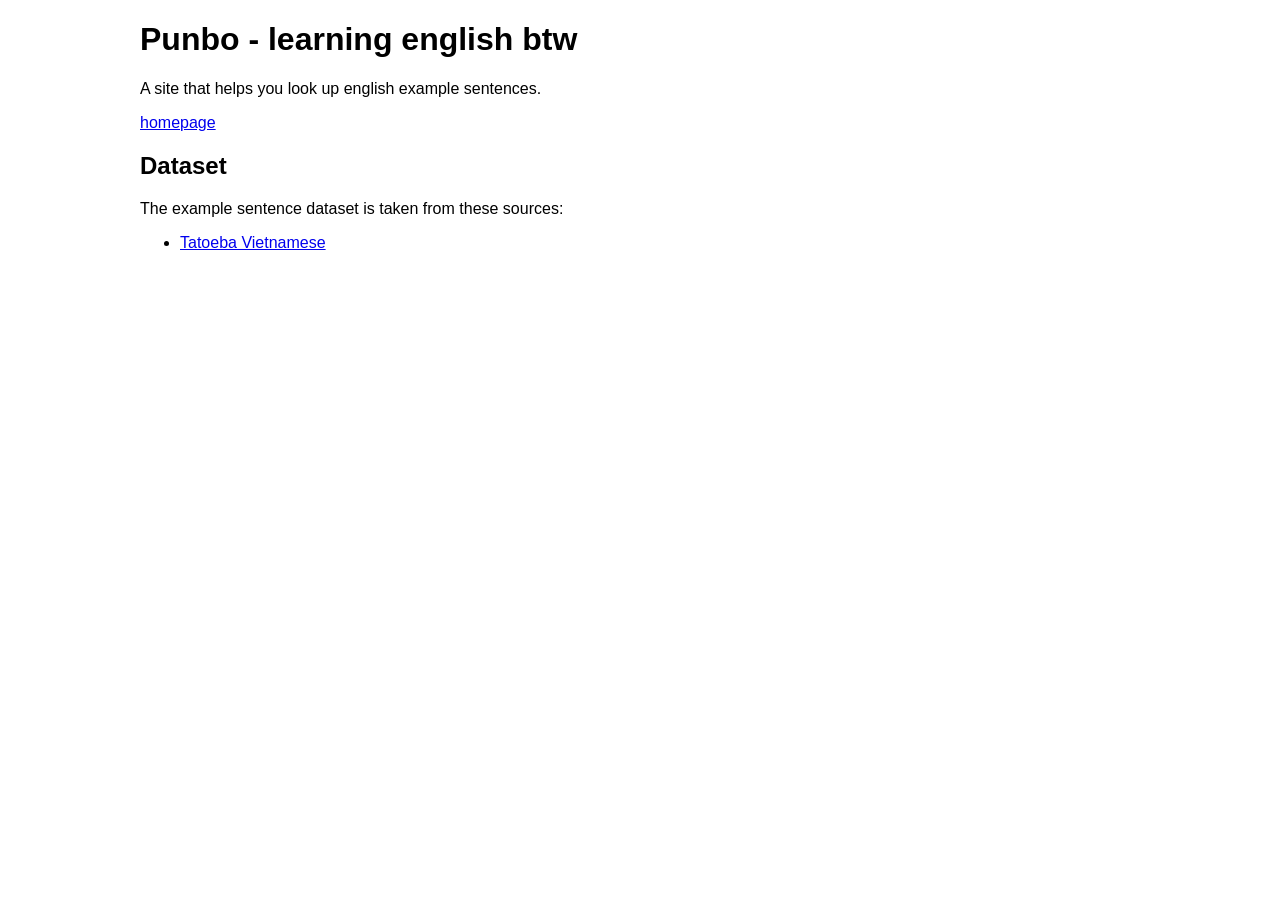
==== about.html @ 7f3f9b5b "Cập nhật lần đầu" ====
<!DOCTYPE html>
<html lang="en">
<head>
    <meta charset="UTF-8">
    <meta name="viewport" content="width=device-width, initial-scale=1.0">
    <title>Punbo - About</title>
    <link rel="stylesheet" href="style.css">
</head>
<body>
    <h1>Punbo - learning english btw</h1>
    <p>A site that helps you look up english example sentences.</p>

    <a href="index.html">homepage</a>

    <h2>Dataset</h2>
    <p>The example sentence dataset is taken from these sources:</p>
    <ul>
        <li><a href="https://tatoeba.org/en/sentences/show_all_in/eng/none">Tatoeba Vietnamese</a></li>
    </ul>
</body>
</html>
---- style.css ----
* {
    max-width: 1000px;
    margin-left: auto;
    margin-right: auto;
    font-family: Arial, Helvetica, sans-serif;
}
#myInput {
    width: auto; /* Full-width */
    font-size: 16px; /* Increase font-size */
    padding: 12px; /* Add some padding */
    border: 1px solid #ddd; /* Add a grey border */
    margin-bottom: 12px; /* Add some space below the input */
}

.button {
    width: 100px; /* Full-width */
    font-size: 16px; /* Increase font-size */
    padding: 12px; /* Add some padding */
    border: 1px solid #ddd; /* Add a grey border */
    margin-bottom: 12px; /* Add some space below the input */
}
  
.sentence-list {
    /* Remove default list styling */
    list-style-type: none;
    padding: 0;
    margin: 0;
}
  
.sentence-list li {
    border: 1px solid #ddd; /* Add a border to all links */
    margin-top: -1px; /* Prevent double borders */
    background-color: #f6f6f6; /* Grey background color */
    padding: 12px; /* Add some padding */
    text-decoration: none; /* Remove default text underline */
    font-size: 18px; /* Increase the font-size */
    color: black; /* Add a black text color */
    display: block; /* Make it into a block element to fill the whole list */
}


.hl {
  background: #ffc600;
}
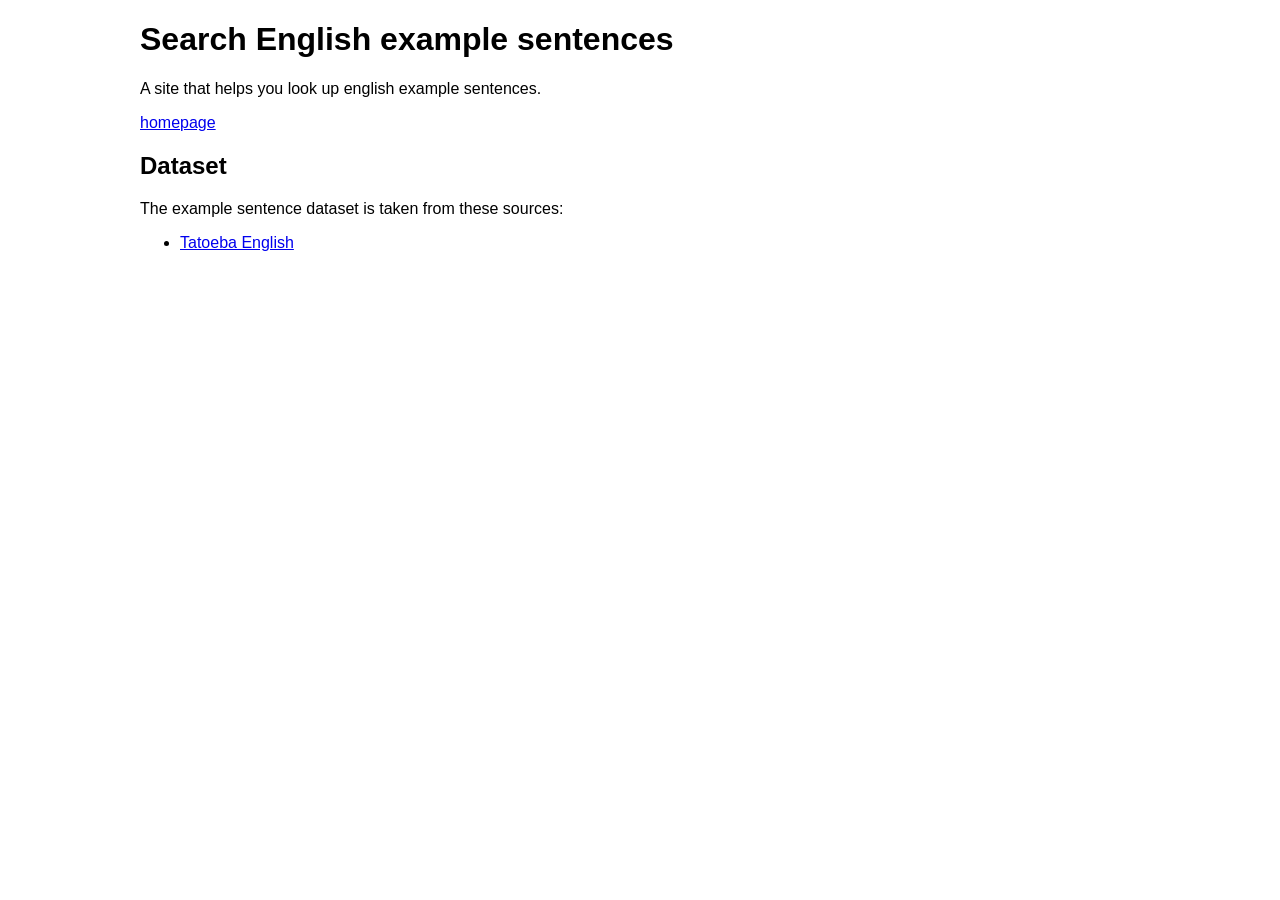
==== commit 25ded0c9: "Update about.html" ====
--- a/about.html
+++ b/about.html
@@ -3,11 +3,11 @@
 <head>
     <meta charset="UTF-8">
     <meta name="viewport" content="width=device-width, initial-scale=1.0">
-    <title>Punbo - About</title>
+    <title>About</title>
     <link rel="stylesheet" href="style.css">
 </head>
 <body>
-    <h1>Punbo - learning english btw</h1>
+    <h1>Search English example sentences</h1>
     <p>A site that helps you look up english example sentences.</p>
 
     <a href="index.html">homepage</a>
@@ -15,7 +15,7 @@
     <h2>Dataset</h2>
     <p>The example sentence dataset is taken from these sources:</p>
     <ul>
-        <li><a href="https://tatoeba.org/en/sentences/show_all_in/eng/none">Tatoeba Vietnamese</a></li>
+        <li><a href="https://tatoeba.org/en/sentences/show_all_in/eng/none">Tatoeba English</a></li>
     </ul>
 </body>
-</html>+</html>
